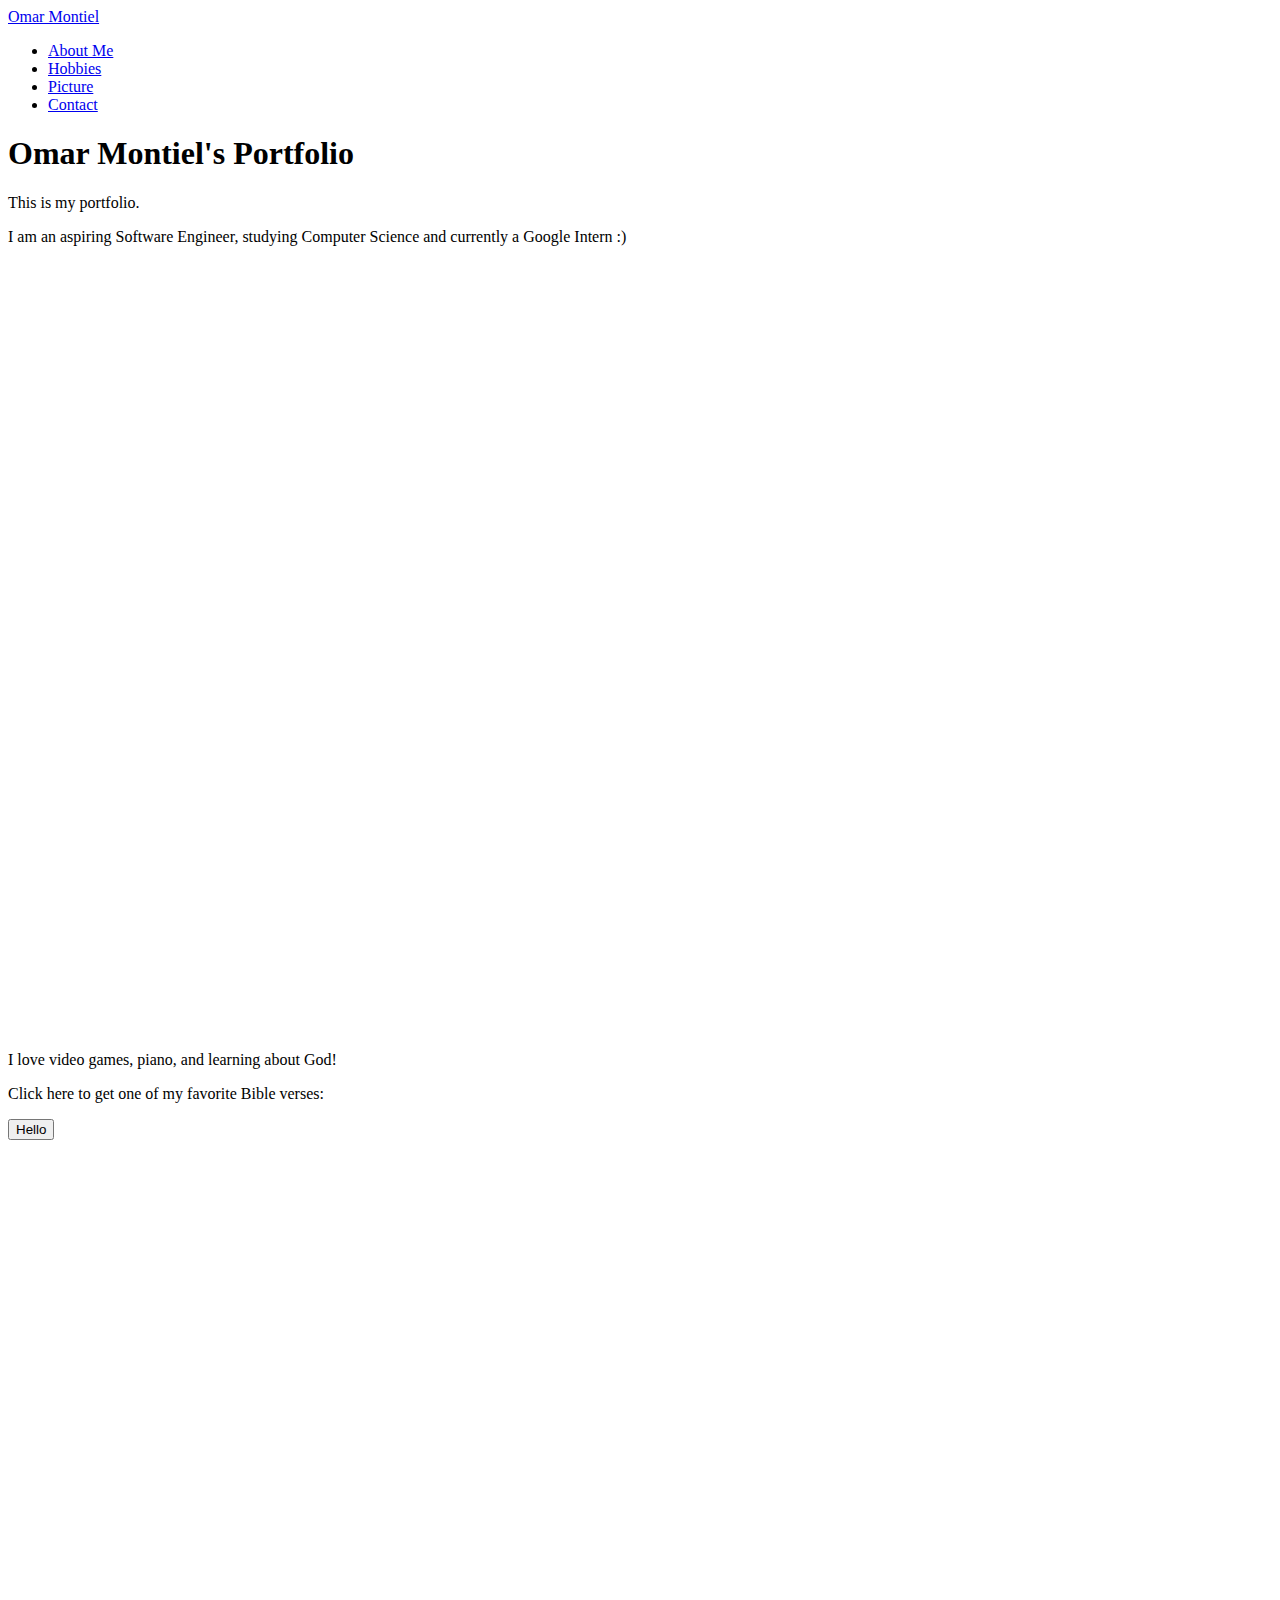
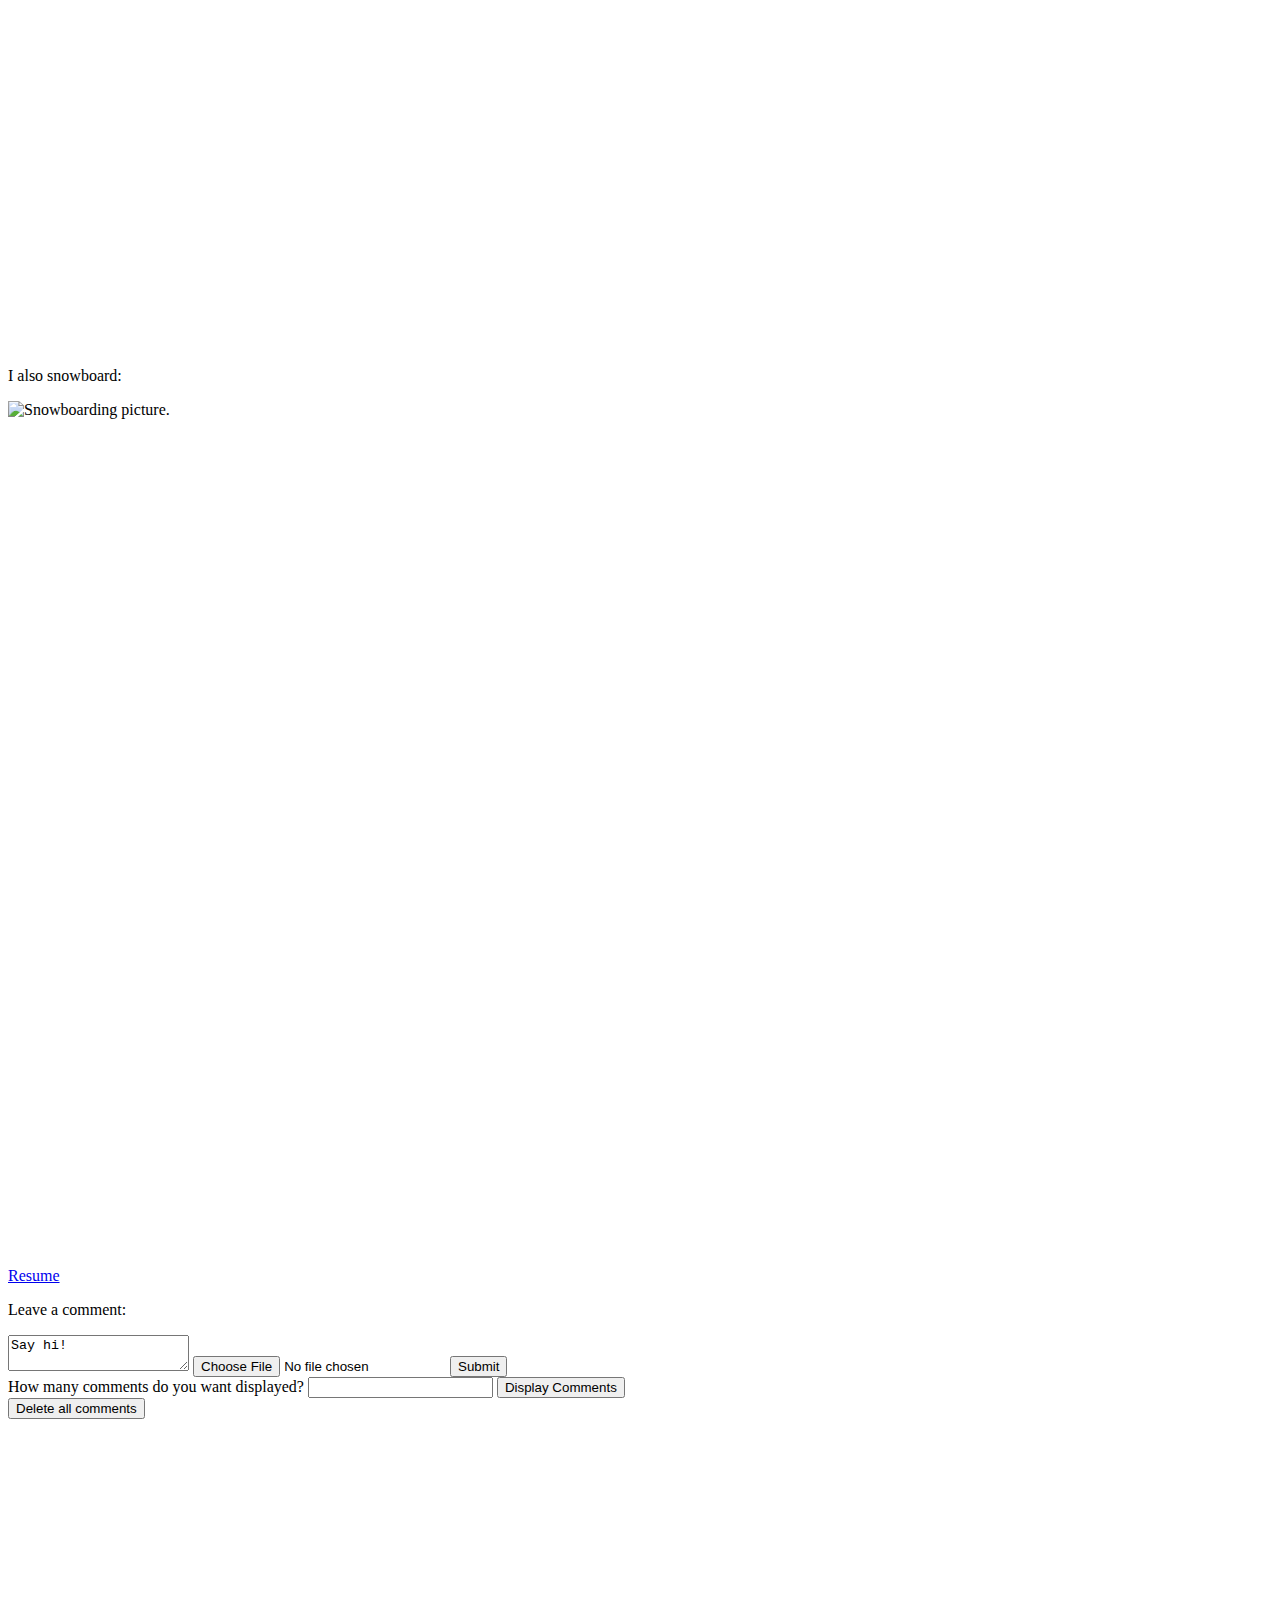
==== portfolio/src/main/webapp/index.html @ 567bf73d "Add enctype to comments form" ====
<!DOCTYPE html>
<html>
  <head>
    <!-- Meta tags -->
    <meta charset="UTF-8">
    <meta name="viewport" content="width=device-width, initial-scale=1, shrink-to-fit=no">

    <!-- CSS -->
    <link rel="stylesheet" href="style.css">

    <!-- JavaScript -->
    <script src="script.js"></script>

    <!-- Bootstrap -->
    <script src="https://code.jquery.com/jquery-3.5.1.slim.min.js" integrity="sha384-DfXdz2htPH0lsSSs5nCTpuj/zy4C+OGpamoFVy38MVBnE+IbbVYUew+OrCXaRkfj" crossorigin="anonymous"></script>
    <link rel="stylesheet" href="https://stackpath.bootstrapcdn.com/bootstrap/4.5.0/css/bootstrap.min.css" integrity="sha384-9aIt2nRpC12Uk9gS9baDl411NQApFmC26EwAOH8WgZl5MYYxFfc+NcPb1dKGj7Sk" crossorigin="anonymous">
    <script src="https://cdn.jsdelivr.net/npm/popper.js@1.16.0/dist/umd/popper.min.js" integrity="sha384-Q6E9RHvbIyZFJoft+2mJbHaEWldlvI9IOYy5n3zV9zzTtmI3UksdQRVvoxMfooAo" crossorigin="anonymous"></script>
    <script src="https://stackpath.bootstrapcdn.com/bootstrap/4.5.0/js/bootstrap.min.js" integrity="sha384-OgVRvuATP1z7JjHLkuOU7Xw704+h835Lr+6QL9UvYjZE3Ipu6Tp75j7Bh/kR0JKI" crossorigin="anonymous"></script>
    
    <title>My Portfolio</title>
  </head>
  <body onload="fetchBlobstoreUrl()" data-spy="scroll" data-target="#navbar" data-offset="100">
    <!-- Navigation Bar -->
    <nav id="navbar" class="navbar sticky-top">
      <a id="navbar-name" class="navbar-brand" href="#">Omar Montiel</a>
      <ul class="nav nav-pills">
        <li class="nav-item">
          <a class="nav-link" href="#about-me">About Me</a>
        </li>
        <li class="nav-item">
          <a class="nav-link" href="#hobbies">Hobbies</a>
        </li>
        <li class="nav-item">
          <a class="nav-link" href="#picture">Picture</a>
        </li>
        <li class="nav-item">
          <a class="nav-link" href="#contact">Contact</a>
        </li>
      </ul>
    </nav>

    <!-- Main Content -->
    <div class="content">
      <!-- About Me Section -->
      <div id="about-me" class="section">
        <h1 id="name">Omar Montiel's Portfolio</h1>
        <p>This is my portfolio.</p>
        <p>I am an aspiring Software Engineer, studying Computer Science and currently a Google Intern :)</p>
      </div>
      <!-- Hobbies Section -->
      <div id="hobbies" class="section">
        <p>I love video games, piano, and learning about God!</p>
        <p>Click here to get one of my favorite Bible verses:</p>
        <button onclick="addRandomBibleVerse()">Hello</button>
        <div id="bible-verse-text-container"></div>
        <div id="bible-verse-container"></div>
      </div>
      <!-- Picture Section -->
      <div id="picture" class="section">
        <p>I also snowboard:</p>
        <img src="/images/portfolio-image.jpg" alt="Snowboarding picture."/>
      </div>
      <!-- Contact Section -->
      <div id="contact" class="section">
        <a href="resume.pdf" target="_blank">Resume</a>
        <!-- Comment Input Form -->
        <form id="comments-form" method="POST" enctype="multipart/form-data">
          <p>Leave a comment:</p>
          <textarea name="text-input">Say hi!</textarea>
          <input type="file" name="comment-image">
          <input type="submit" />
        </form>
        <!-- Comment Output Form -->
        <form>
          <label for="quantity">How many comments do you want displayed?</label>
          <input type="number" id="quantity" name="quantity" min="0">
          <input type="button" onclick="getComment()" value="Display Comments">
        </form>
        <div id="comment-container"></div> <!-- Display comment from Data Servlet -->
        <!-- Delete comments -->
        <button onclick="deleteComments()">Delete all comments</button>
      </div>
    </div>
  </body>
</html>
---- portfolio/src/main/webapp/style.css ----
#bible-verse-container {
  margin-bottom: 20px;
  font-style: italic;
}

#bible-verse-text-container {
  margin-top: 20px;
}

body {
  position: relative;
}

.content {
  margin-left: 0;
  margin-right: 0;
  width: 100%;
}

.navbar {
  transition: 0.6s;
}

.navbar .sticky-top {
  height: 50px;
  background-color: rgba(0, 0, 0, 0.25);
}

.section {
  min-height: 100vh;
  background: url("/images/Subtle-Prism.svg");
}
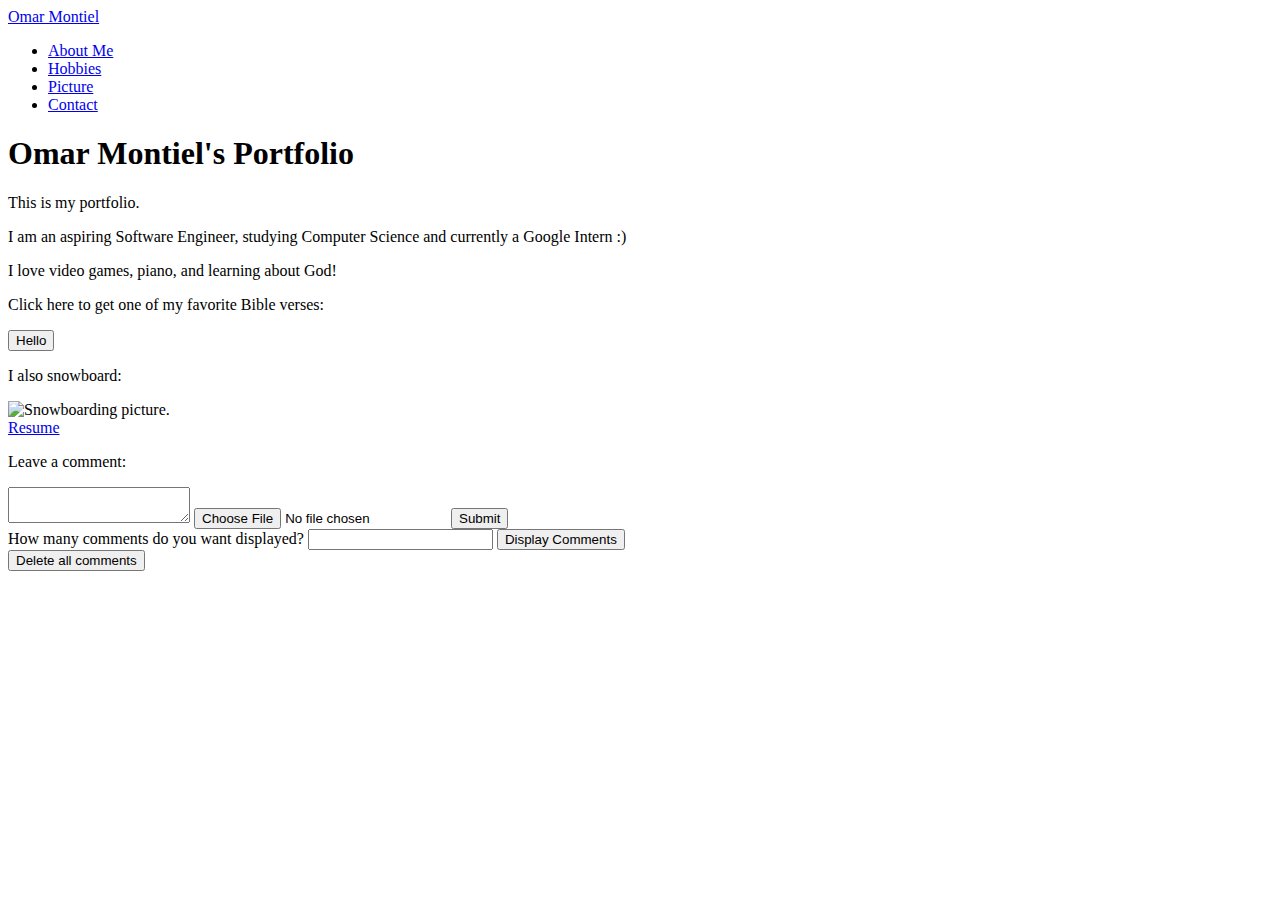
==== commit 20227380: "Add authentication API" ====
--- a/portfolio/src/main/webapp/index.html
+++ b/portfolio/src/main/webapp/index.html
@@ -6,7 +6,7 @@
     <meta name="viewport" content="width=device-width, initial-scale=1, shrink-to-fit=no">
 
     <!-- CSS -->
-    <link rel="stylesheet" href="style.css">
+    <link arel="stylesheet" href="style.css">
 
     <!-- JavaScript -->
     <script src="script.js"></script>
@@ -19,7 +19,7 @@
     
     <title>My Portfolio</title>
   </head>
-  <body onload="fetchBlobstoreUrl()" data-spy="scroll" data-target="#navbar" data-offset="100">
+  <body onload="fetchHome()" data-spy="scroll" data-target="#navbar" data-offset="100">
     <!-- Navigation Bar -->
     <nav id="navbar" class="navbar sticky-top">
       <a id="navbar-name" class="navbar-brand" href="#">Omar Montiel</a>
@@ -63,10 +63,12 @@
       <!-- Contact Section -->
       <div id="contact" class="section">
         <a href="resume.pdf" target="_blank">Resume</a>
+        <!-- Login Message -->
+        <div id="log"></div>
         <!-- Comment Input Form -->
-        <form id="comments-form" method="POST" enctype="multipart/form-data">
+        <form id="comments-form" class="hidden" method="POST" enctype="multipart/form-data">
           <p>Leave a comment:</p>
-          <textarea name="text-input">Say hi!</textarea>
+          <textarea name="text-input"></textarea>
           <input type="file" name="comment-image">
           <input type="submit" />
         </form>
--- a/portfolio/src/main/webapp/style.css
+++ b/portfolio/src/main/webapp/style.css
@@ -17,6 +17,10 @@
   width: 100%;
 }
 
+.hidden {
+  display: none;
+}
+
 .navbar {
   transition: 0.6s;
 }
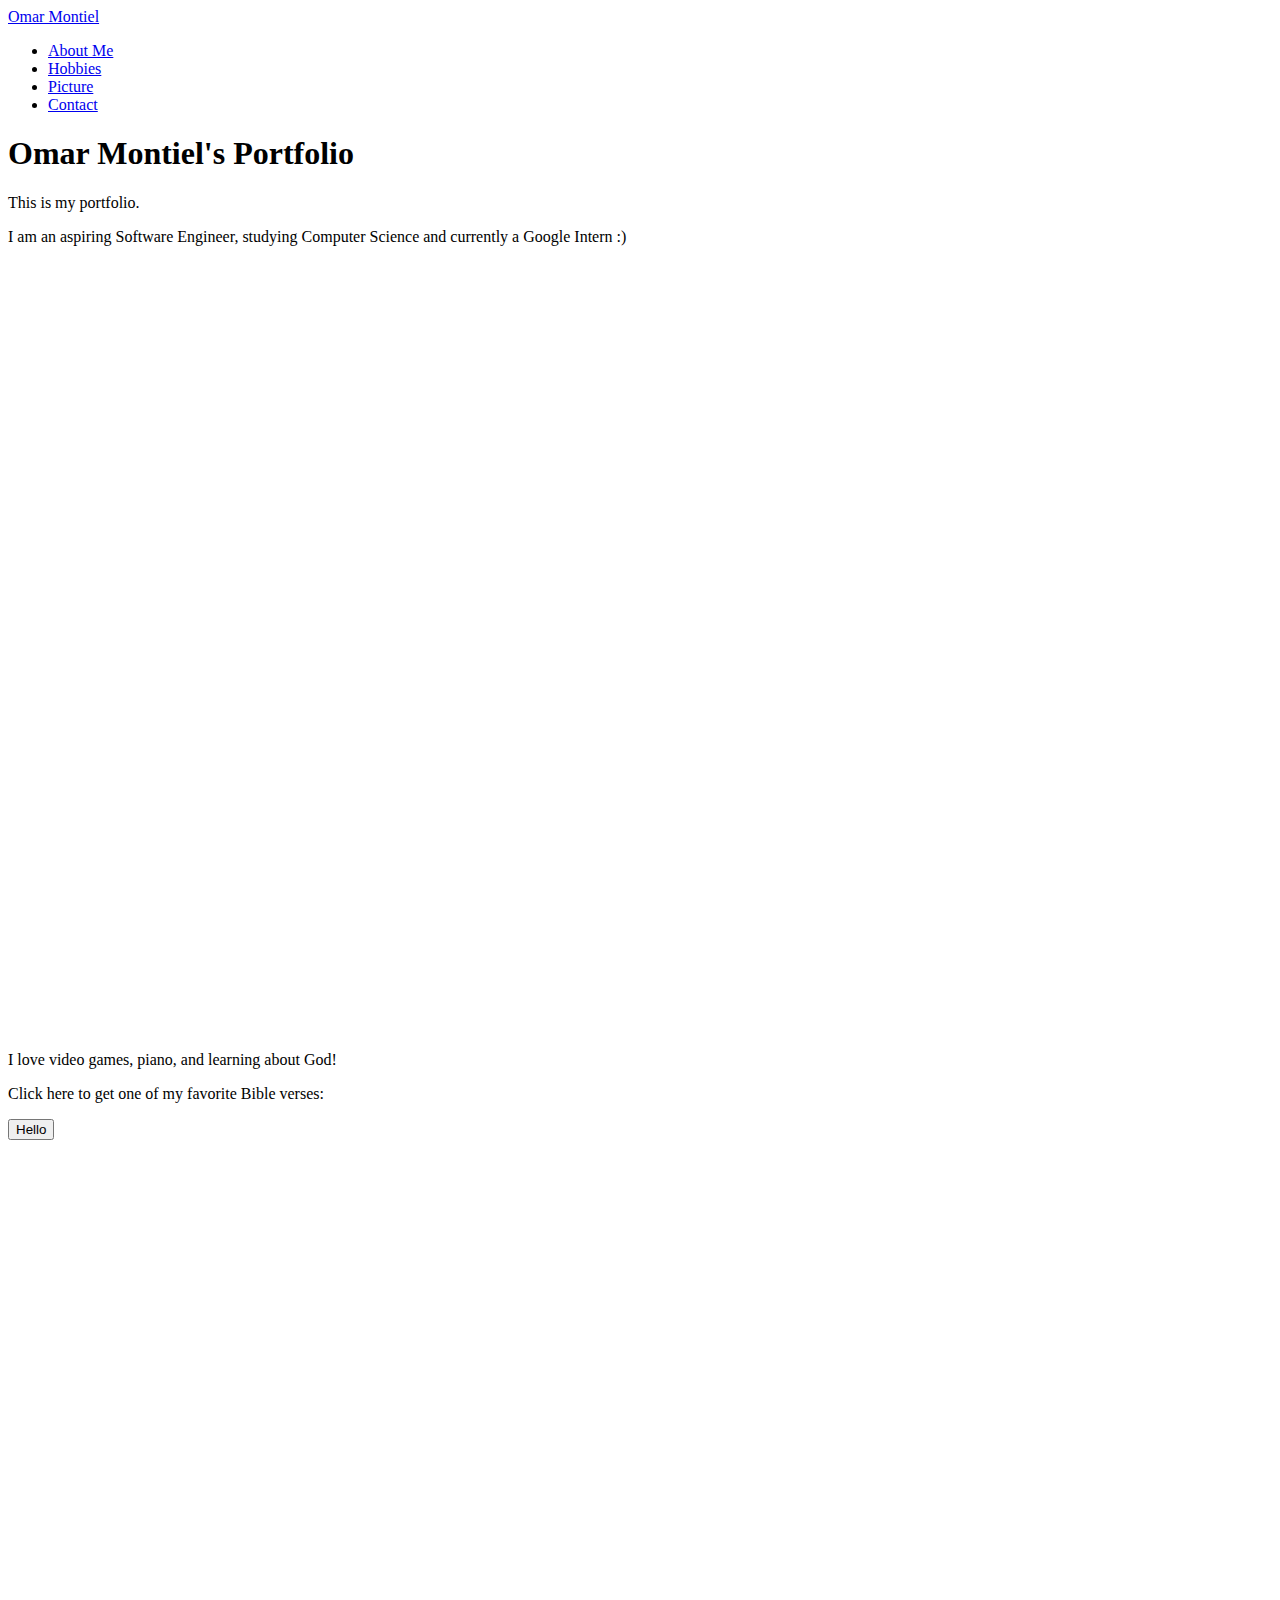
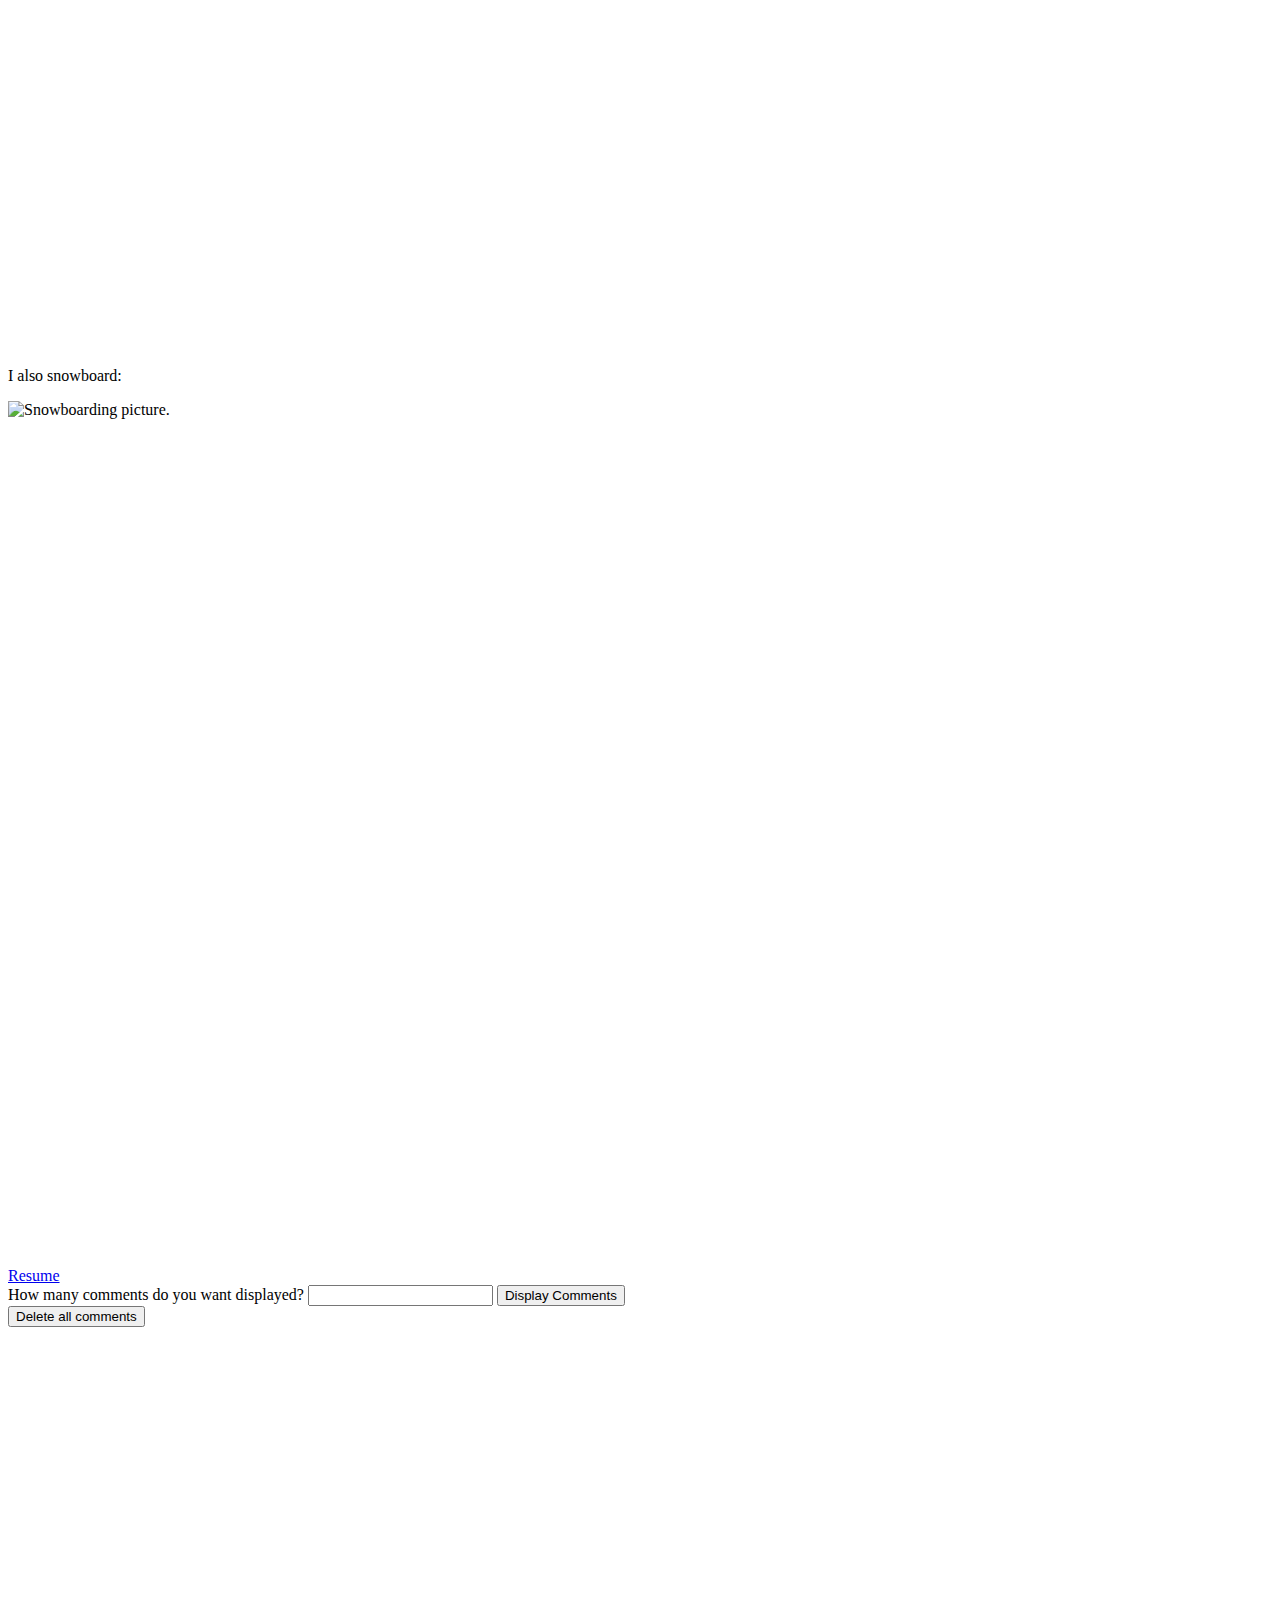
==== commit e60a73b8: "Add username to comment display" ====
--- a/portfolio/src/main/webapp/index.html
+++ b/portfolio/src/main/webapp/index.html
@@ -6,7 +6,7 @@
     <meta name="viewport" content="width=device-width, initial-scale=1, shrink-to-fit=no">
 
     <!-- CSS -->
-    <link arel="stylesheet" href="style.css">
+    <link rel="stylesheet" href="style.css">
 
     <!-- JavaScript -->
     <script src="script.js"></script>
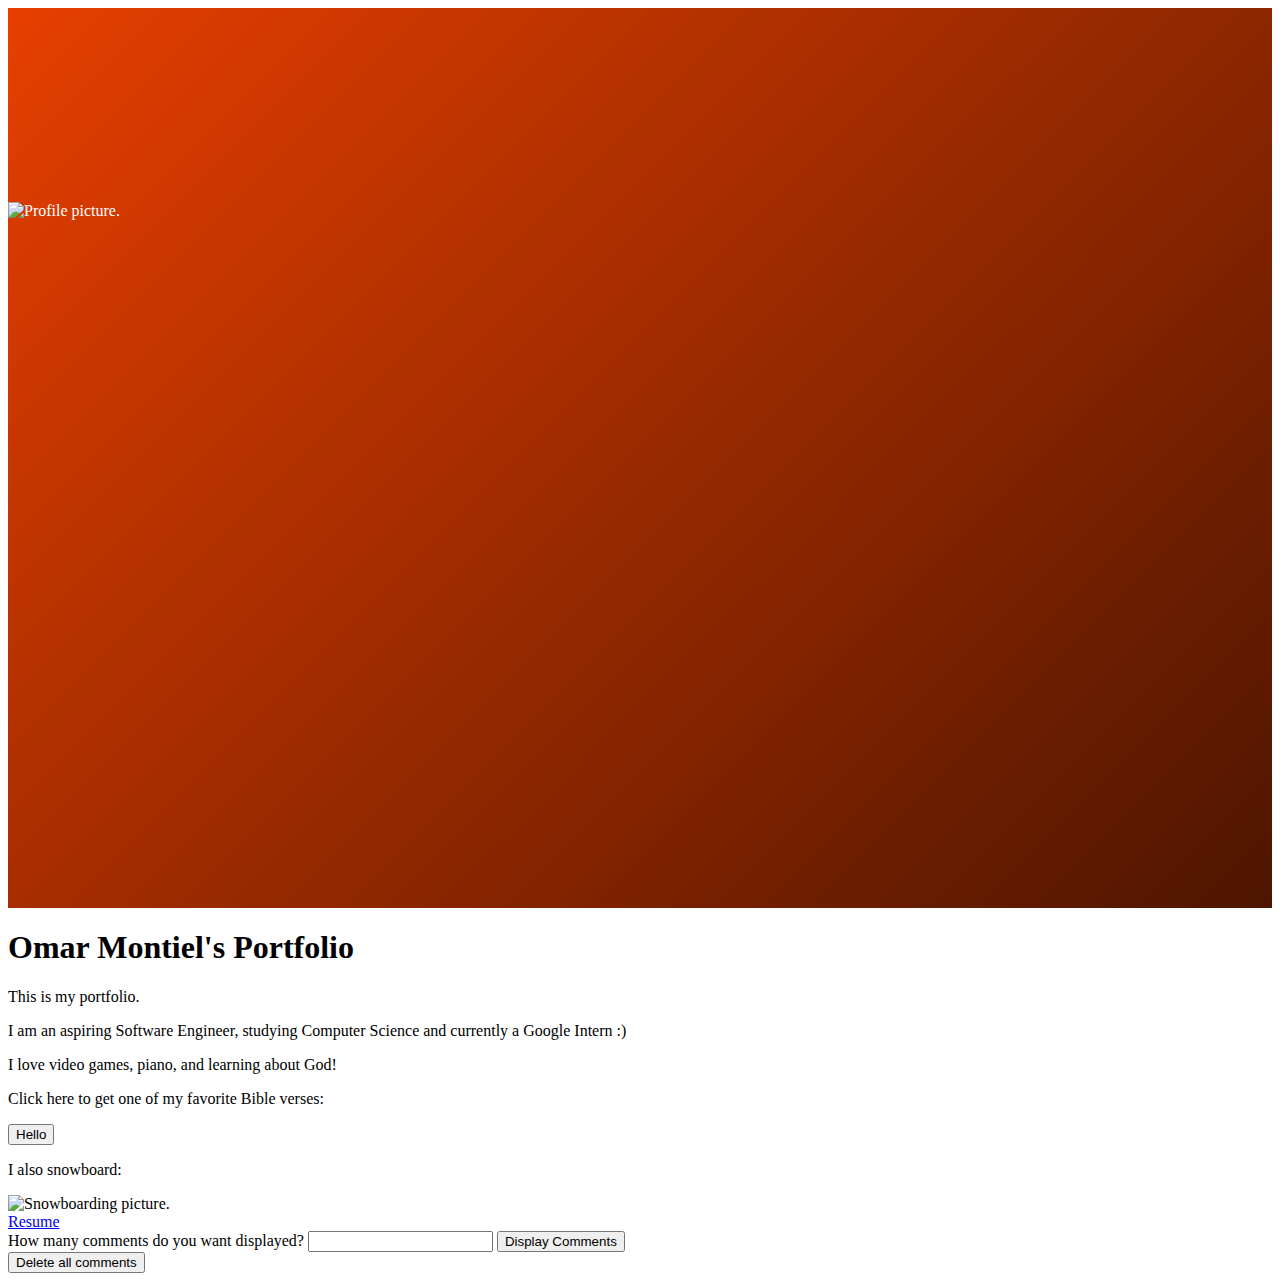
==== commit 2303b3a1: "Add gradient background to intro section" ====
--- a/portfolio/src/main/webapp/index.html
+++ b/portfolio/src/main/webapp/index.html
@@ -21,7 +21,7 @@
   </head>
   <body onload="fetchHome()" data-spy="scroll" data-target="#navbar" data-offset="100">
     <!-- Navigation Bar -->
-    <nav id="navbar" class="navbar sticky-top">
+    <!--<nav id="navbar" class="navbar sticky-top">
       <a id="navbar-name" class="navbar-brand" href="#">Omar Montiel</a>
       <ul class="nav nav-pills">
         <li class="nav-item">
@@ -37,10 +37,25 @@
           <a class="nav-link" href="#contact">Contact</a>
         </li>
       </ul>
-    </nav>
+    </nav>-->
 
     <!-- Main Content -->
     <div class="content">
+      <!-- Intro Section -->
+      <div id="intro" class="intro-section">
+        <div class="container">
+          <div class="row">
+            <div class="col intro-text">
+              <h2>Welcome, I'm</h2>
+              <h1>Omar Montiel</h1>
+              <h2>Software Engineering Student</h2>
+            </div>
+            <div class="col intro-picture">
+              <img src="/images/profile-picture.jpg" alt="Profile picture."/>
+            </div>
+          </div>
+        </div>
+      </div>
       <!-- About Me Section -->
       <div id="about-me" class="section">
         <h1 id="name">Omar Montiel's Portfolio</h1>
@@ -64,7 +79,7 @@
       <div id="contact" class="section">
         <a href="resume.pdf" target="_blank">Resume</a>
         <!-- Login Message -->
-        <div id="log"></div>
+        <div id="authentication"></div>
         <!-- Comment Input Form -->
         <form id="comments-form" class="hidden" method="POST" enctype="multipart/form-data">
           <p>Leave a comment:</p>
--- a/portfolio/src/main/webapp/style.css
+++ b/portfolio/src/main/webapp/style.css
@@ -1,24 +1,25 @@
-#bible-verse-container {
-  margin-bottom: 20px;
-  font-style: italic;
+.hidden {
+  display: none;
 }
 
-#bible-verse-text-container {
-  margin-top: 20px;
+.intro-text {
+  text-transform: uppercase;
+  border-left: 10px solid #fff;
+  top: 50%;
+  left: 50%;
+  transform: translate(-50%, -50%);
+  padding: 10px;
 }
 
-body {
+.intro-section {
+  width: 100%;
+  height: 100vh;
+  color: #fff;
+  /*background: linear-gradient(-45deg, #EE7752, #E73C7E, #23A6D5, #23D5AB);*/
+  background: linear-gradient(-45deg, rgb(231, 63, 0), rgb(0, 0, 0), rgb(231, 63, 0));
+  background-size: 300% 300%;
   position: relative;
-}
-
-.content {
-  margin-left: 0;
-  margin-right: 0;
-  width: 100%;
-}
-
-.hidden {
-  display: none;
+  animation: change 10s ease-in-out infinite;
 }
 
 .navbar {
@@ -30,7 +31,14 @@
   background-color: rgba(0, 0, 0, 0.25);
 }
 
-.section {
-  min-height: 100vh;
-  background: url("/images/Subtle-Prism.svg");
+@keyframes change {
+  0% {
+    background-position: 0% 50%;
+  }
+  50% {
+    background-position: 100% 50%;
+  }
+  100% {
+    background-position: 0% 50%;
+  }
 }
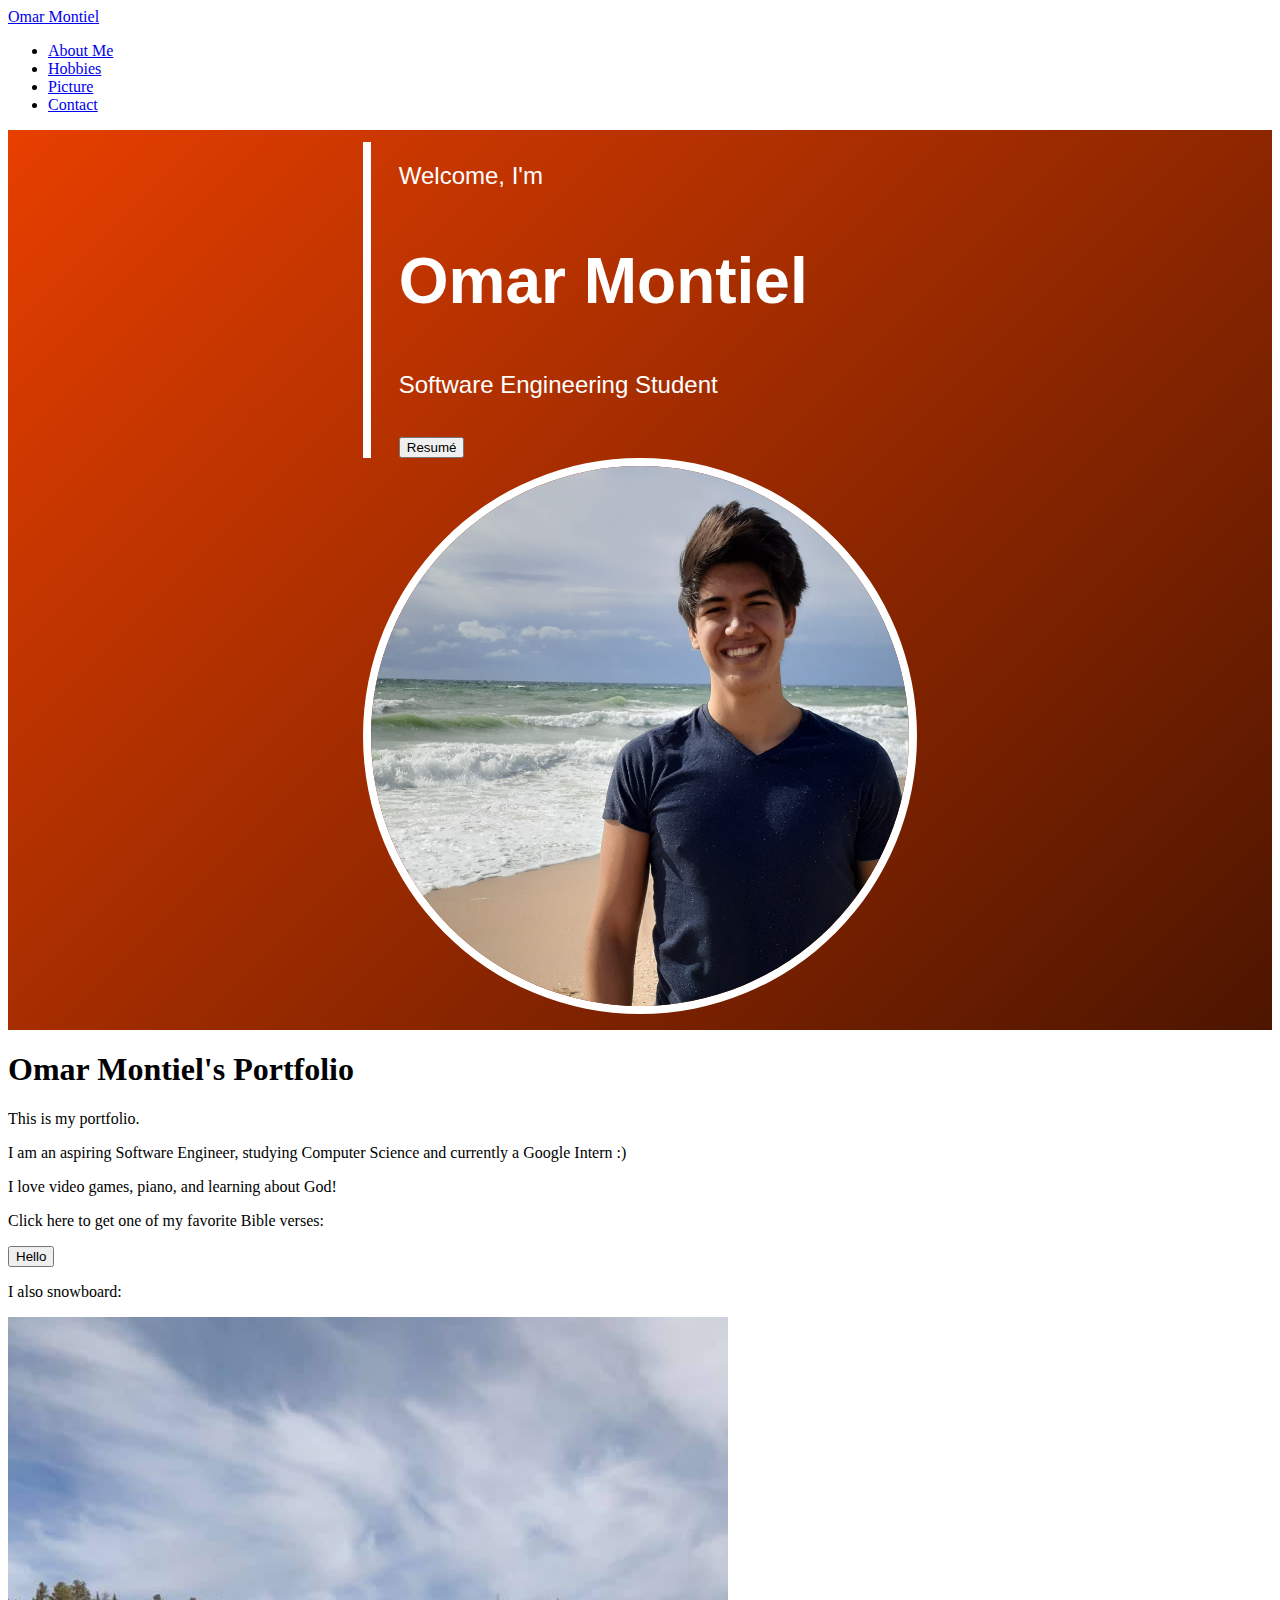
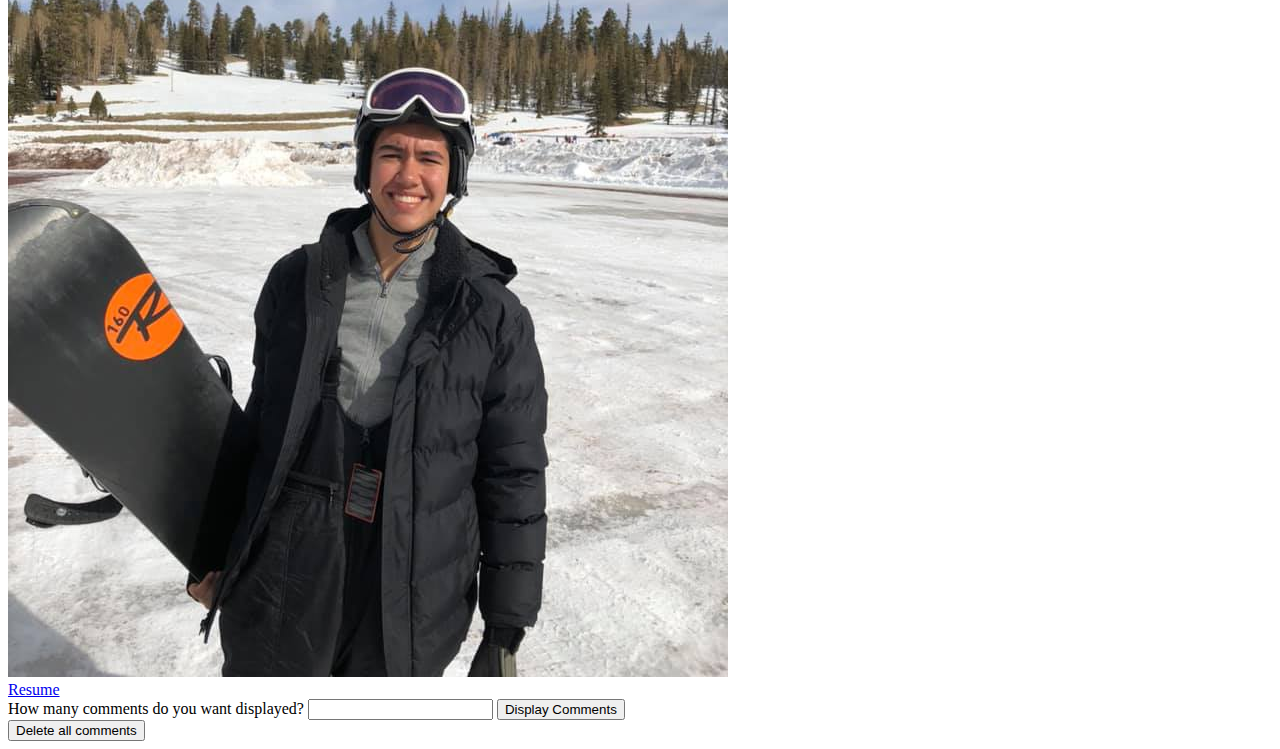
==== commit 109cd510: "Complete Intro section" ====
--- a/portfolio/src/main/webapp/index.html
+++ b/portfolio/src/main/webapp/index.html
@@ -21,7 +21,7 @@
   </head>
   <body onload="fetchHome()" data-spy="scroll" data-target="#navbar" data-offset="100">
     <!-- Navigation Bar -->
-    <!--<nav id="navbar" class="navbar sticky-top">
+    <nav id="navbar" class="navbar sticky-top">
       <a id="navbar-name" class="navbar-brand" href="#">Omar Montiel</a>
       <ul class="nav nav-pills">
         <li class="nav-item">
@@ -37,7 +37,7 @@
           <a class="nav-link" href="#contact">Contact</a>
         </li>
       </ul>
-    </nav>-->
+    </nav>
 
     <!-- Main Content -->
     <div class="content">
@@ -45,13 +45,17 @@
       <div id="intro" class="intro-section">
         <div class="container">
           <div class="row">
-            <div class="col intro-text">
-              <h2>Welcome, I'm</h2>
-              <h1>Omar Montiel</h1>
-              <h2>Software Engineering Student</h2>
+            <div class="col-7 intro-text-container">
+              <div class="intro-text">
+                <h2>Welcome, I'm</h2>
+                <h1>Omar Montiel</h1>
+                <h2>Software Engineering Student</h2>
+                <br>
+                <button type="button" class="btn btn-outline-light btn-lg" onclick="window.open('resume.pdf','_blank')">Resumé</button>
+              </div>
             </div>
-            <div class="col intro-picture">
-              <img src="/images/profile-picture.jpg" alt="Profile picture."/>
+            <div class="col-5 intro-picture-container">
+              <img src="images/profile-picture.jpg" alt="Profile picture."/>
             </div>
           </div>
         </div>
@@ -73,7 +77,7 @@
       <!-- Picture Section -->
       <div id="picture" class="section">
         <p>I also snowboard:</p>
-        <img src="/images/portfolio-image.jpg" alt="Snowboarding picture."/>
+        <img src="images/portfolio-image.jpg" alt="Snowboarding picture."/>
       </div>
       <!-- Contact Section -->
       <div id="contact" class="section">
--- a/portfolio/src/main/webapp/style.css
+++ b/portfolio/src/main/webapp/style.css
@@ -2,24 +2,49 @@
   display: none;
 }
 
-.intro-text {
-  text-transform: uppercase;
-  border-left: 10px solid #fff;
-  top: 50%;
-  left: 50%;
-  transform: translate(-50%, -50%);
-  padding: 10px;
+.intro-picture-container img {
+  width: auto;
+  height: 60vh;
+  border: 8px solid #ffffff;
+  border-radius: 50%;
 }
 
 .intro-section {
   width: 100%;
   height: 100vh;
-  color: #fff;
-  /*background: linear-gradient(-45deg, #EE7752, #E73C7E, #23A6D5, #23D5AB);*/
+  display: flex;
+  justify-content: center;
+  align-items: center; 
+  color: #ffffff;
   background: linear-gradient(-45deg, rgb(231, 63, 0), rgb(0, 0, 0), rgb(231, 63, 0));
   background-size: 300% 300%;
   position: relative;
   animation: change 10s ease-in-out infinite;
+}
+
+.intro-text {
+  width: 100%;
+  border-left: 8px solid #ffffff;
+  padding-left: 5%;
+}
+
+.intro-text h1 {
+  line-height: 150%;
+  font-family: Verdana, Geneva, sans-serif;
+  font-size: 4em;
+  font-weight: bold;
+}
+
+.intro-text h2 {
+  font-family: Arial, sans-serif;
+  font-size: x-large;
+  font-weight: lighter;
+}
+
+.intro-text-container {
+  display: flex;
+  justify-content: center;
+  align-items: center;
 }
 
 .navbar {
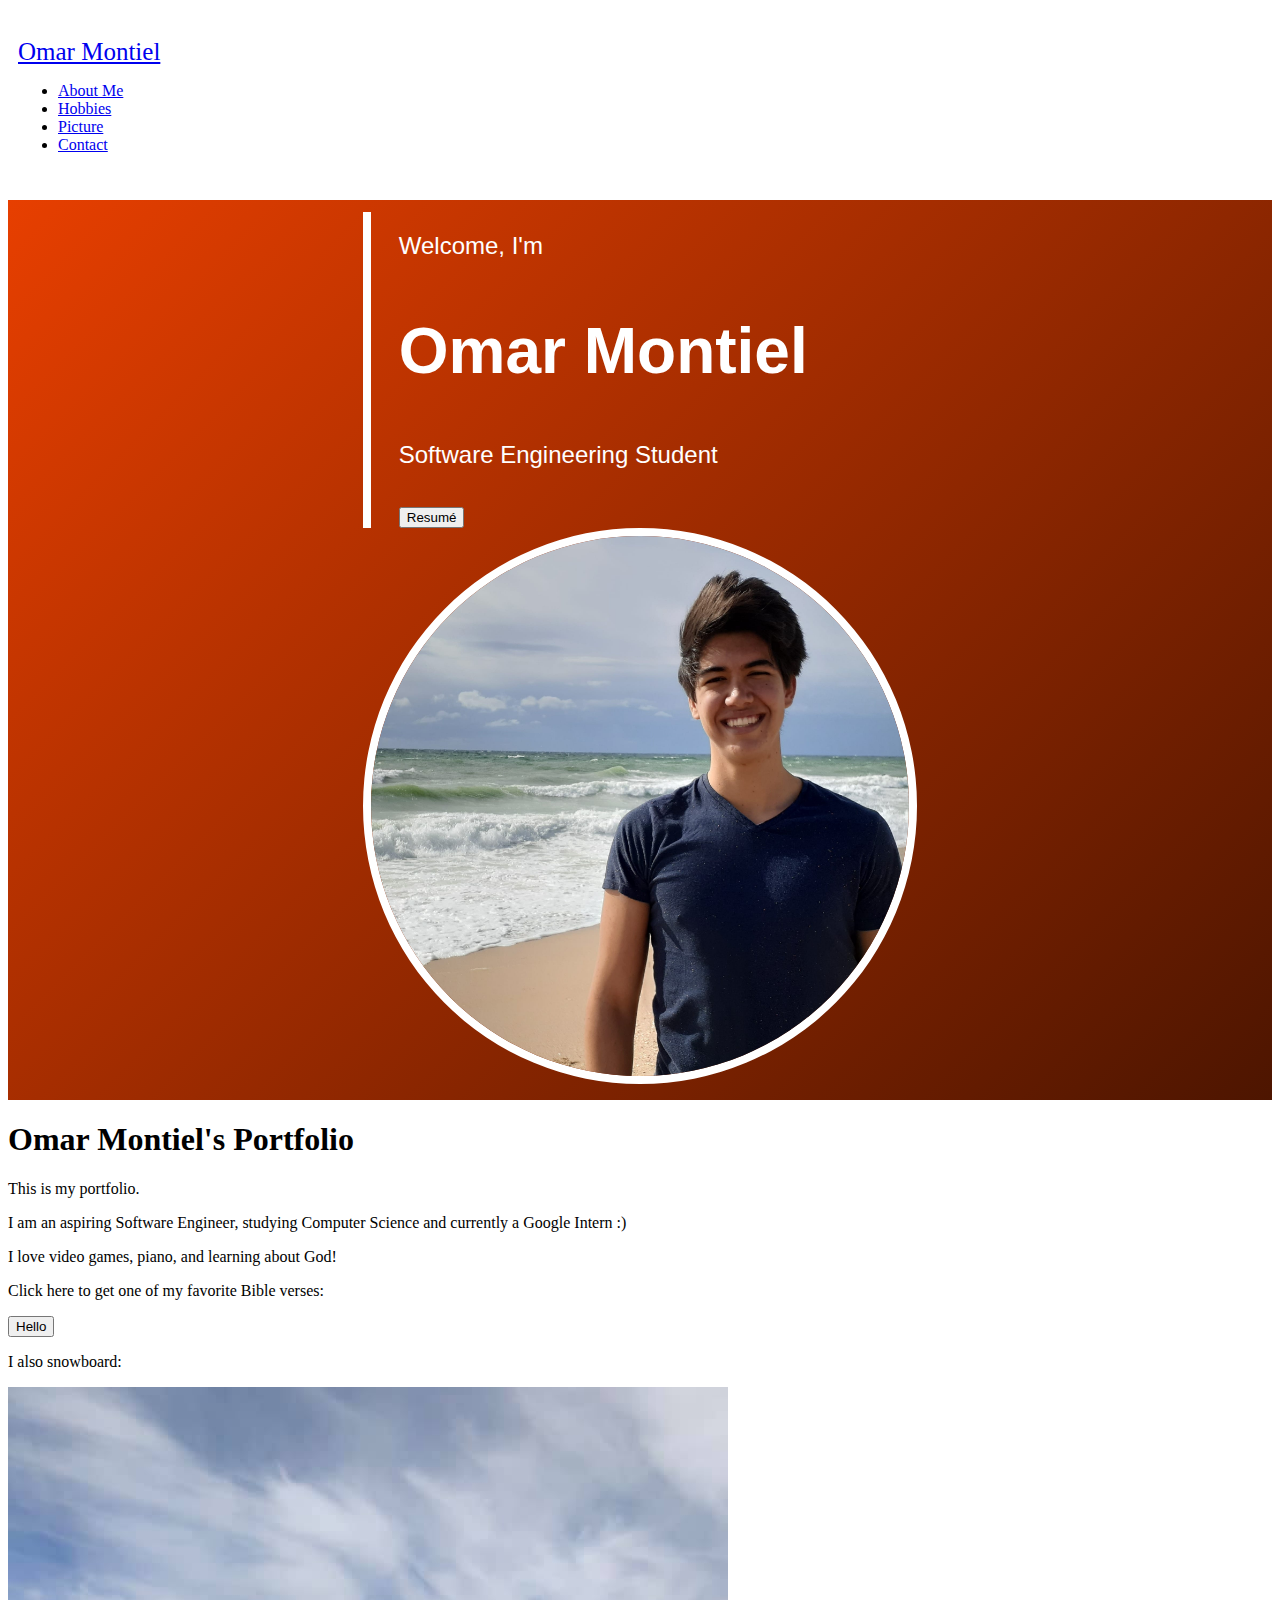
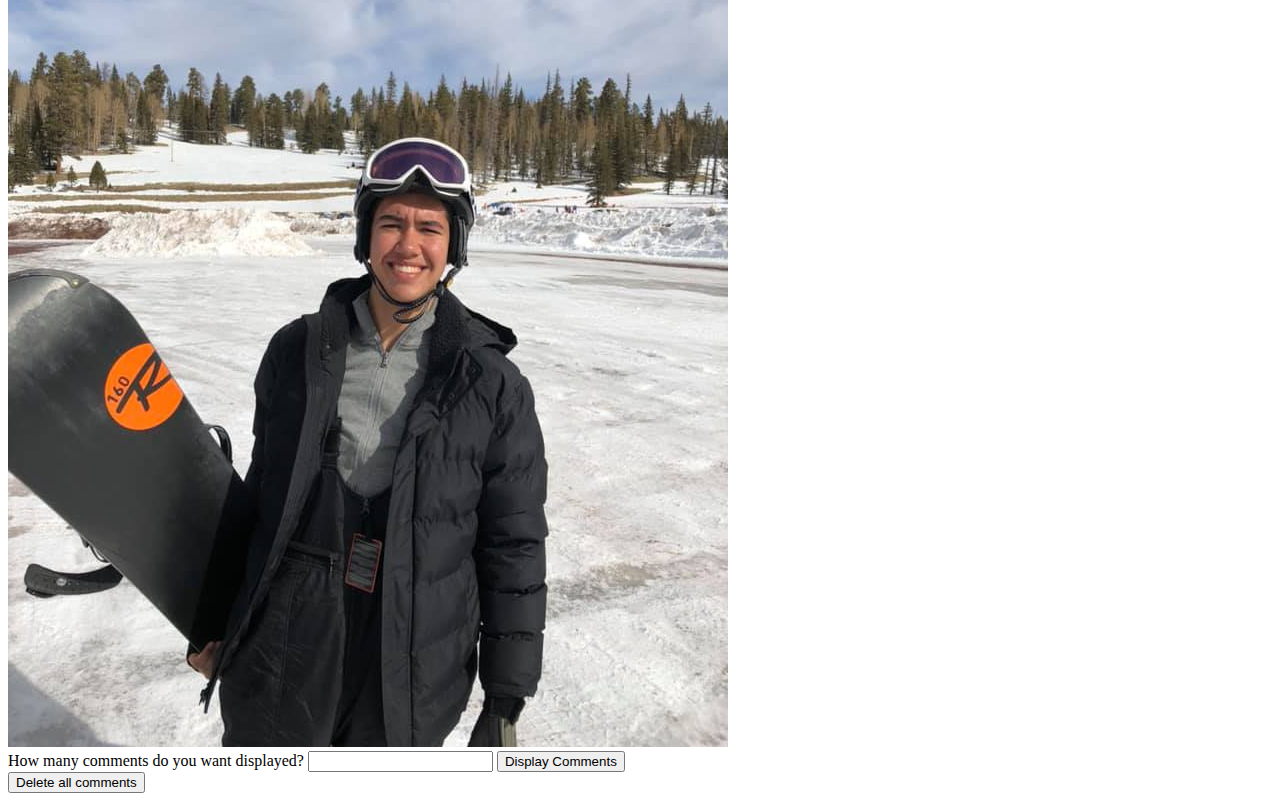
==== commit 2724e256: "Update Navbar" ====
--- a/portfolio/src/main/webapp/index.html
+++ b/portfolio/src/main/webapp/index.html
@@ -21,7 +21,7 @@
   </head>
   <body onload="fetchHome()" data-spy="scroll" data-target="#navbar" data-offset="100">
     <!-- Navigation Bar -->
-    <nav id="navbar" class="navbar sticky-top">
+    <nav id="navbar" class="navbar fixed-top">
       <a id="navbar-name" class="navbar-brand" href="#">Omar Montiel</a>
       <ul class="nav nav-pills">
         <li class="nav-item">
@@ -81,7 +81,6 @@
       </div>
       <!-- Contact Section -->
       <div id="contact" class="section">
-        <a href="resume.pdf" target="_blank">Resume</a>
         <!-- Login Message -->
         <div id="authentication"></div>
         <!-- Comment Input Form -->
--- a/portfolio/src/main/webapp/style.css
+++ b/portfolio/src/main/webapp/style.css
@@ -47,13 +47,16 @@
   align-items: center;
 }
 
-.navbar {
-  transition: 0.6s;
+#navbar {
+  transition: 2s;
+  padding: 30px 10px;
+  background: linear-gradient(to right, rgba(231, 63, 0, 1), rgba(0, 0, 0, 1) 50%, rgba(0, 0, 0, 0) 50%);
+  background-size: 200% 100%;
+  background-position: right bottom;
 }
 
-.navbar .sticky-top {
-  height: 50px;
-  background-color: rgba(0, 0, 0, 0.25);
+#navbar-name {
+  font-size: 25px;
 }
 
 @keyframes change {
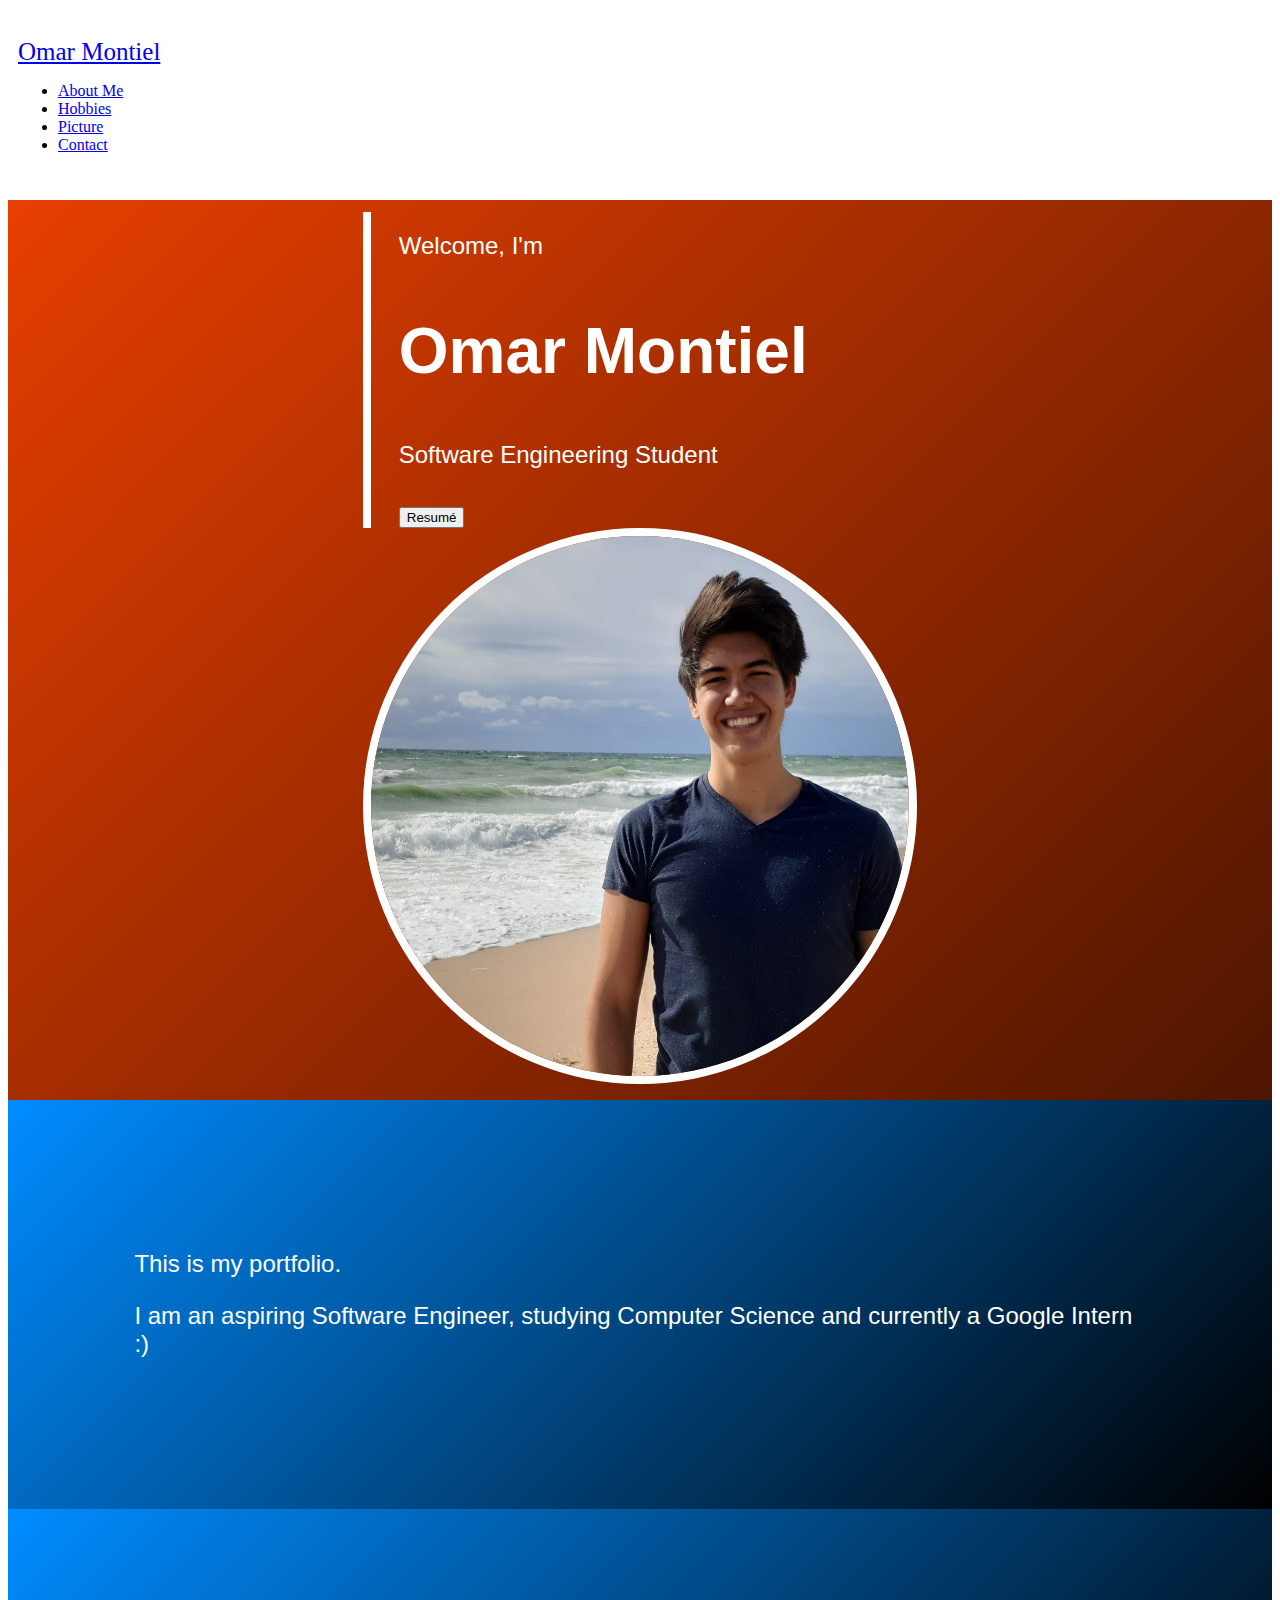
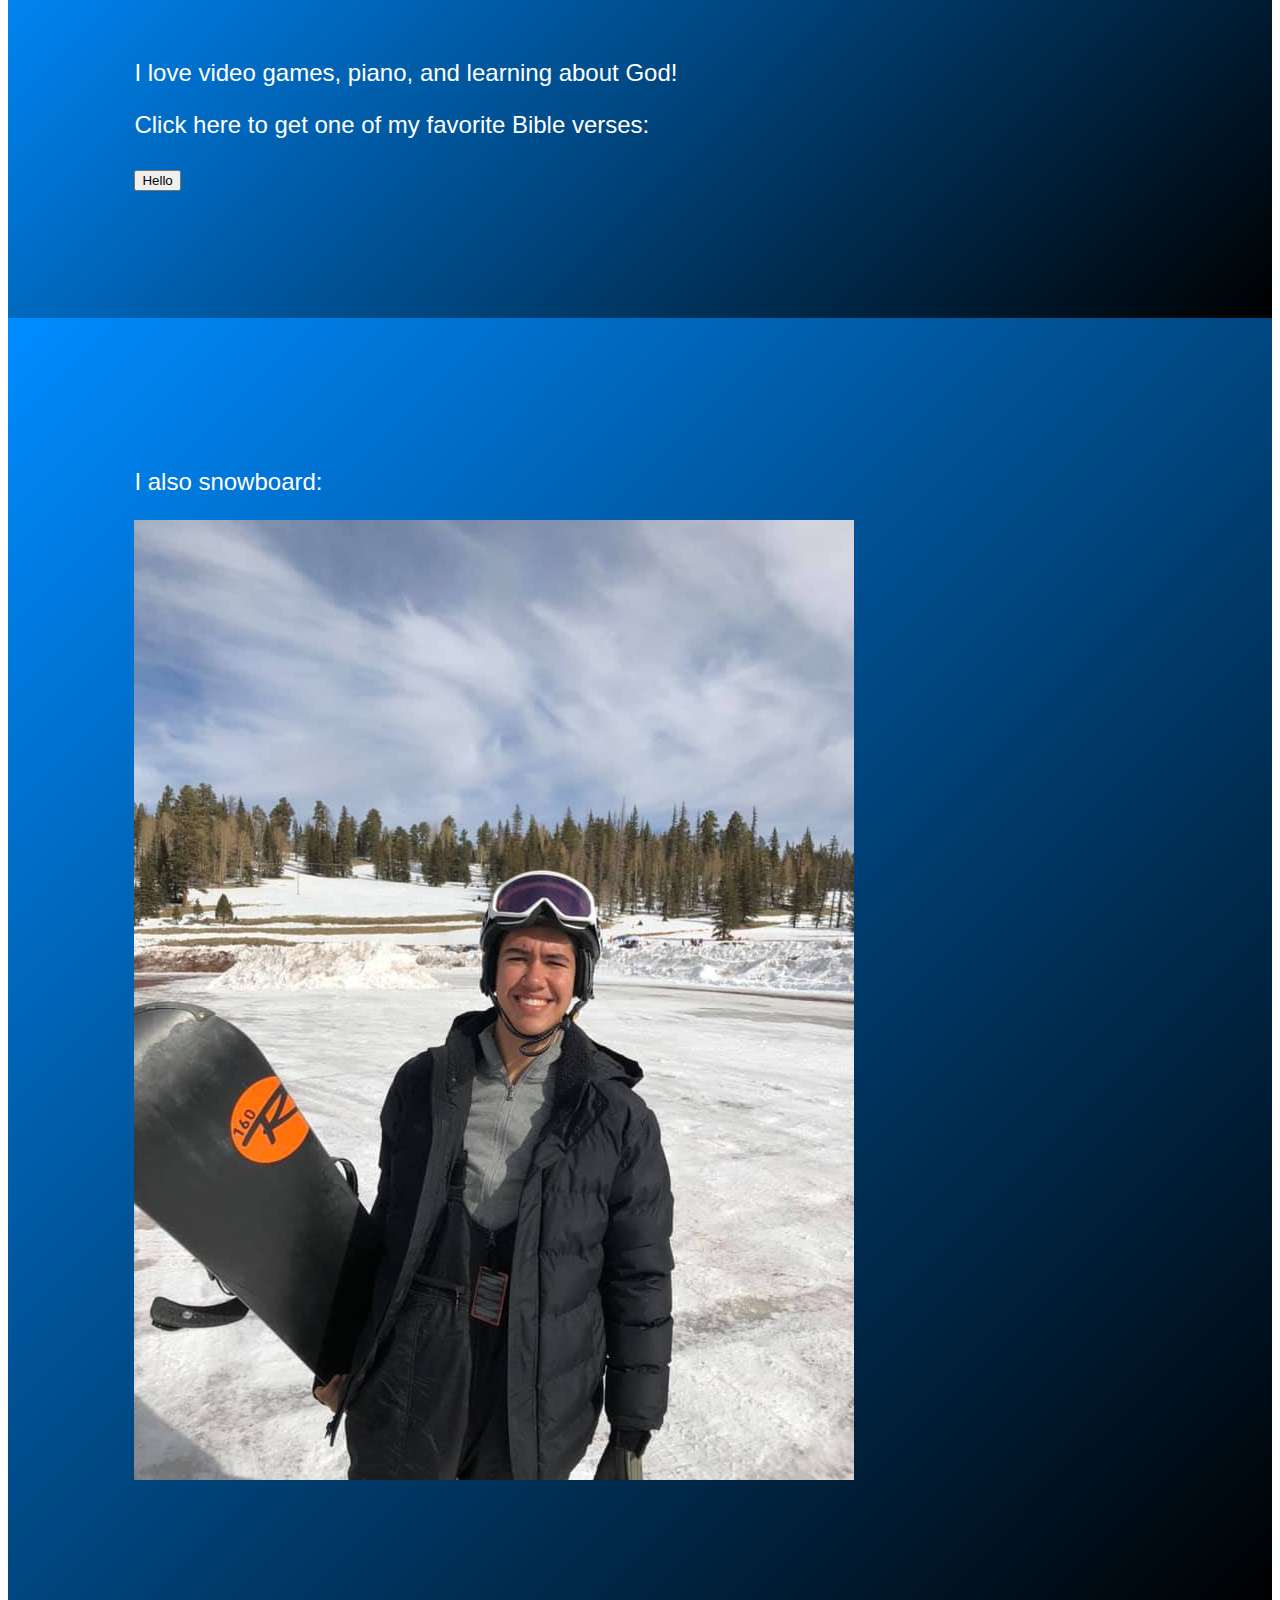
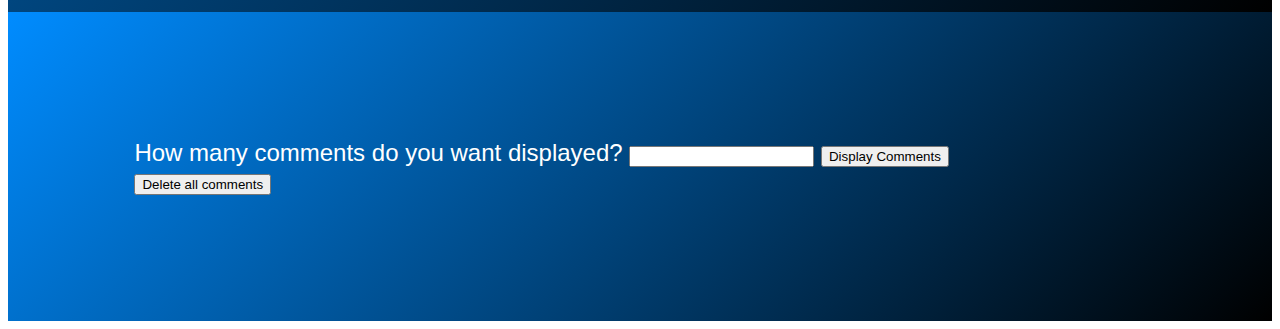
==== commit 8bd3c0a2: "Add background and padding to sections" ====
--- a/portfolio/src/main/webapp/index.html
+++ b/portfolio/src/main/webapp/index.html
@@ -62,7 +62,6 @@
       </div>
       <!-- About Me Section -->
       <div id="about-me" class="section">
-        <h1 id="name">Omar Montiel's Portfolio</h1>
         <p>This is my portfolio.</p>
         <p>I am an aspiring Software Engineer, studying Computer Science and currently a Google Intern :)</p>
       </div>
--- a/portfolio/src/main/webapp/style.css
+++ b/portfolio/src/main/webapp/style.css
@@ -47,6 +47,14 @@
   align-items: center;
 }
 
+.section {
+  background: linear-gradient(135deg, rgb(0, 140, 255), rgb(0, 0, 0));
+  padding: 10%;
+  color: white;
+  font-family: Arial, Helvetica, sans-serif;
+  font-size: x-large;
+}
+
 #navbar {
   transition: 2s;
   padding: 30px 10px;
